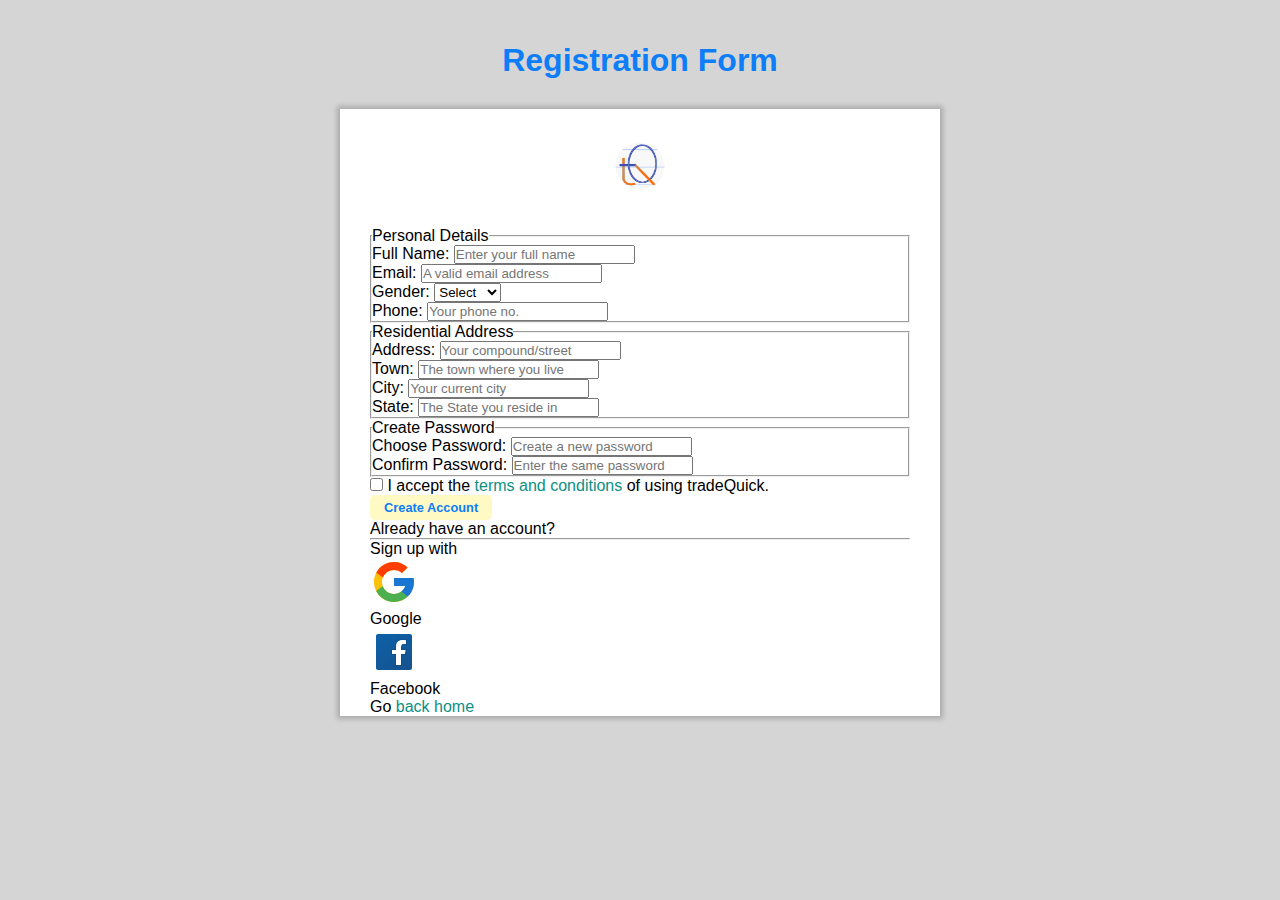
==== client-side/auth.html @ f6a6bb34 "feat(landing page): made it fully responsive and a bit interactive" ====
<!DOCTYPE html>
<html lang="en">
  <head>
    <meta charset="UTF-8" />
    <meta name="viewport" content="width=device-width, initial-scale=1.0" />
    <link
      rel="apple-touch-icon"
      sizes="192x192"
      href="./android-chrome-192x192.png"
    />
    <link
      rel="apple-touch-icon"
      sizes="512x512"
      href="./android-chrome-512x512.png"
    />
    <link
      rel="apple-touch-icon"
      sizes="180x180"
      href="./apple-touch-icon.png"
    />
    <link
      rel="icon"
      type="image/png"
      sizes="32x32"
      href="./favicon-32x32.png"
    />
    <link
      rel="icon"
      type="image/png"
      sizes="16x16"
      href="./favicon-16x16.png"
    />
    <link rel="manifest" href="./site.webmanifest" />
    <link rel="stylesheet" href="./styles/auth.css" />
    <title>tradeQuick | Auth</title>
  </head>

  <body>
    <h1>Registration Form</h1>
    <div class="form-container">
      <div id="logo-on-form"><a href="./index.html"><img src="./assets/logo.png" alt="logo" /></a></div>
      <form action="">
        <fieldset>
          <legend>Personal Details</legend>
          <div>
            <label for="fullname">Full Name:</label>
            <input
              type="text"
              id="fullname"
              name="fullname"
              placeholder="Enter your full name"
              required
            />
          </div>
          <div>
            <label for="email">Email:</label>
            <input
              type="email"
              id="email"
              name="email"
              placeholder="A valid email address"
              required
            />
          </div>
          <div>
            <label for="gender">Gender:</label>
            <select
              type="text"
              id="gender"
              name="gender"
              placeholder="Male"
              required
            >
              <option>Select</option>
              <option value="Male">Male</option>
              <option value="Female">Female</option>
              <option value="Other">Other</option>
            </select>
          </div>
          <div>
            <label for="phone">Phone:</label>
            <input
              type="tel"
              id="phone"
              name="phone"
              placeholder="Your phone no."
              required
            />
          </div>
        </fieldset>
        <fieldset>
          <legend>Residential Address</legend>

          <div>
            <label for="address">Address:</label>
            <input
              type="text"
              id="address"
              name="address"
              placeholder="Your compound/street"
              required
            />
          </div>
          <div>
            <label for="town">Town:</label>
            <input
              type="text"
              id="town"
              name="town"
              placeholder="The town where you live"
              required
            />
          </div>
          <div>
            <label for="city">City:</label>
            <input
              type="text"
              id="city"
              name="city"
              placeholder="Your current city"
              required
            />
          </div>
          <div>
            <label for="state">State:</label>
            <input
              type="text"
              id="state"
              name="state"
              placeholder="The State you reside in"
              required
            />
          </div>
        </fieldset>
        <fieldset>
          <legend>Create Password</legend>
          <div>
            <label for="password">Choose Password:</label>
            <input
              type="password"
              id="password"
              name="password"
              placeholder="Create a new password"
              required
            />
          </div>
          <div>
            <label for="password">Confirm Password:</label>
            <input
              type="password"
              id="confirm-password"
              placeholder="Enter the same password"
              required
            />
          </div>
        </fieldset>
        <div>
          <input
            type="checkbox"
            id="accept-terms"
            name="accept-terms"
            required
          />
          I accept the <a href="./terms.html">terms and conditions</a> of using
          tradeQuick.
        </div>
        <button type="submit">Create Account</button>
        <div>
          <p>Already have an account? <a href="Sign in"></a></p>
        </div>
        <hr />
        <div class="third-party-auth">
          <p>Sign up with</p>
          <div class="google-auth">
            <img src="./assets/google.svg" alt="Google icon" />
            <p>Google</p>
          </div>
          <div class="facebook-auth">
            <img src="./assets/facebook-colored.svg" alt="Facebook icon" />
            <p>Facebook</p>
          </div>
        </div>
        <div>Go <a href="./index.html">back home</a></div>
      </form>
    </div>
  </body>
</html>
---- client-side/styles/auth.css ----
@import url(./header.css);


body {
    padding: 2em;
}

h1 {
    text-align: center;
    margin: 10px auto;
}

a {
color: var(--price-color);
font-size: 1em;
}

.form-container {
    background: #fff;
    max-width: 600px;
    padding: 0 30px;
    margin: 30px auto;
    box-shadow: 0 0 5px 3px rgba(0, 0, 0, 0.2);
}

#logo-on-form {
    display: flex;
    justify-content: center;
}

#logo-on-form img {
    height: 50px;
    width: 60px;
    margin: 2em auto;
}

form {
    /* display: flex;
    flex-wrap: wrap;
    justify-content: center;
    padding: 10px; */
}
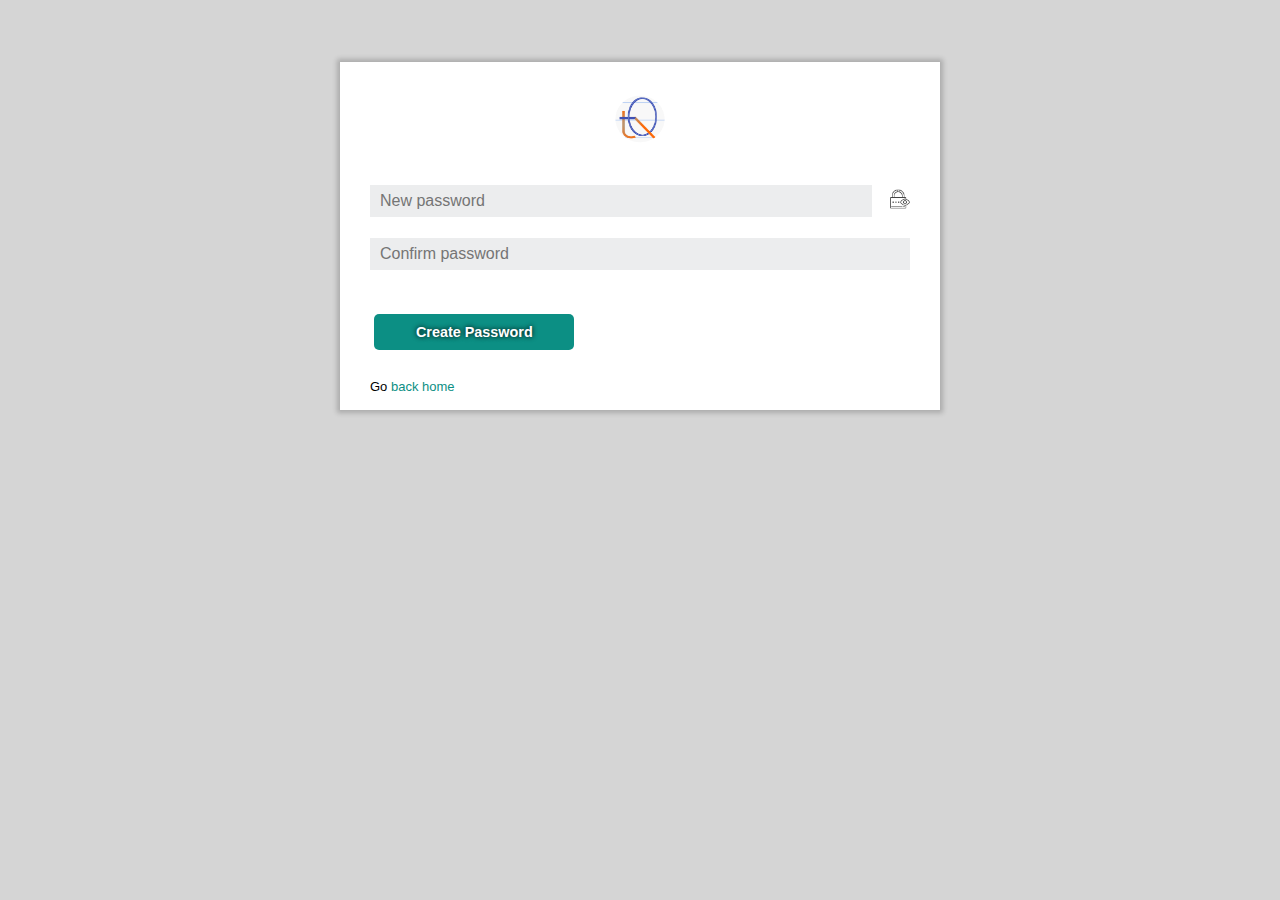
==== commit a8d9ed24: "chore(forms): Added more forms for authentication" ====
--- a/client-side/auth.html
+++ b/client-side/auth.html
@@ -32,155 +32,37 @@
     />
     <link rel="manifest" href="./site.webmanifest" />
     <link rel="stylesheet" href="./styles/auth.css" />
-    <title>tradeQuick | Auth</title>
+    <title>Reset Password</title>
   </head>
 
   <body>
-    <h1>Registration Form</h1>
     <div class="form-container">
-      <div id="logo-on-form"><a href="./index.html"><img src="./assets/logo.png" alt="logo" /></a></div>
+      <div id="logo-on-form">
+        <a href="./index.html"><img src="./assets/logo.png" alt="logo" /></a>
+      </div>
       <form action="">
-        <fieldset>
-          <legend>Personal Details</legend>
-          <div>
-            <label for="fullname">Full Name:</label>
-            <input
-              type="text"
-              id="fullname"
-              name="fullname"
-              placeholder="Enter your full name"
-              required
-            />
-          </div>
-          <div>
-            <label for="email">Email:</label>
-            <input
-              type="email"
-              id="email"
-              name="email"
-              placeholder="A valid email address"
-              required
-            />
-          </div>
-          <div>
-            <label for="gender">Gender:</label>
-            <select
-              type="text"
-              id="gender"
-              name="gender"
-              placeholder="Male"
-              required
-            >
-              <option>Select</option>
-              <option value="Male">Male</option>
-              <option value="Female">Female</option>
-              <option value="Other">Other</option>
-            </select>
-          </div>
-          <div>
-            <label for="phone">Phone:</label>
-            <input
-              type="tel"
-              id="phone"
-              name="phone"
-              placeholder="Your phone no."
-              required
-            />
-          </div>
-        </fieldset>
-        <fieldset>
-          <legend>Residential Address</legend>
-
-          <div>
-            <label for="address">Address:</label>
-            <input
-              type="text"
-              id="address"
-              name="address"
-              placeholder="Your compound/street"
-              required
-            />
-          </div>
-          <div>
-            <label for="town">Town:</label>
-            <input
-              type="text"
-              id="town"
-              name="town"
-              placeholder="The town where you live"
-              required
-            />
-          </div>
-          <div>
-            <label for="city">City:</label>
-            <input
-              type="text"
-              id="city"
-              name="city"
-              placeholder="Your current city"
-              required
-            />
-          </div>
-          <div>
-            <label for="state">State:</label>
-            <input
-              type="text"
-              id="state"
-              name="state"
-              placeholder="The State you reside in"
-              required
-            />
-          </div>
-        </fieldset>
-        <fieldset>
-          <legend>Create Password</legend>
-          <div>
-            <label for="password">Choose Password:</label>
-            <input
+        <div class="password-container">
+          <span
+            ><input
               type="password"
               id="password"
+              pattern="[a-z0-5]{8,}"
               name="password"
-              placeholder="Create a new password"
-              required
-            />
-          </div>
-          <div>
-            <label for="password">Confirm Password:</label>
-            <input
-              type="password"
-              id="confirm-password"
-              placeholder="Enter the same password"
-              required
-            />
-          </div>
-        </fieldset>
+              placeholder="New password"
+              required />
+            <img src="./assets/show-password.png" alt="Show Password"
+          /></span>
+        </div>
         <div>
           <input
-            type="checkbox"
-            id="accept-terms"
-            name="accept-terms"
+            type="password"
+            id="confirm-password"
+            placeholder="Confirm password"
             required
           />
-          I accept the <a href="./terms.html">terms and conditions</a> of using
-          tradeQuick.
         </div>
-        <button type="submit">Create Account</button>
-        <div>
-          <p>Already have an account? <a href="Sign in"></a></p>
-        </div>
-        <hr />
-        <div class="third-party-auth">
-          <p>Sign up with</p>
-          <div class="google-auth">
-            <img src="./assets/google.svg" alt="Google icon" />
-            <p>Google</p>
-          </div>
-          <div class="facebook-auth">
-            <img src="./assets/facebook-colored.svg" alt="Facebook icon" />
-            <p>Facebook</p>
-          </div>
-        </div>
-        <div>Go <a href="./index.html">back home</a></div>
+        <button type="submit">Create Password</button>
+        <div class="back-home-btn">Go <a href="./index.html">back home</a></div>
       </form>
     </div>
   </body>
--- a/client-side/styles/auth.css
+++ b/client-side/styles/auth.css
@@ -1,42 +1,198 @@
 @import url(./header.css);
 
+:root {
+  --input-background: rgba(126, 133, 136, 0.144);
+}
+
+* {
+  font-family: "Segoe UI", Tahoma, Geneva, Verdana, sans-serif;
+}
 
 body {
-    padding: 2em;
+  padding: 2em;
 }
 
 h1 {
-    text-align: center;
-    margin: 10px auto;
+  color: #fff;
+  text-align: center;
+  margin: 10px auto;
+  text-shadow: 0 0 5px rgb(0, 0, 0);
 }
 
 a {
-color: var(--price-color);
-font-size: 1em;
+  color: var(--price-color);
+  font-size: 1em;
+}
+
+a:hover {
+  color: var(--secondary-color);
+}
+
+a:active {
+  color: var(--header-background);
+  transition: color 0.3s ease;
 }
 
 .form-container {
-    background: #fff;
-    max-width: 600px;
-    padding: 0 30px;
-    margin: 30px auto;
-    box-shadow: 0 0 5px 3px rgba(0, 0, 0, 0.2);
+  background: #fff;
+  max-width: 600px;
+  padding: 0 30px;
+  padding-bottom: 1em;
+  margin: 30px auto;
+  box-shadow: 0 0 5px 3px rgba(0, 0, 0, 0.2);
 }
 
 #logo-on-form {
-    display: flex;
-    justify-content: center;
+  display: flex;
+  justify-content: center;
 }
 
 #logo-on-form img {
-    height: 50px;
-    width: 60px;
-    margin: 2em auto;
+  height: 50px;
+  width: 60px;
+  margin: 2em auto;
 }
 
-form {
-    /* display: flex;
-    flex-wrap: wrap;
-    justify-content: center;
-    padding: 10px; */
-}+fieldset {
+  margin: 1em auto;
+  border-color: rgba(178, 238, 248, 0.1);
+}
+
+fieldset div {
+  margin: 0 10px;
+}
+
+fieldset div:last-of-type {
+  margin-bottom: 10px;
+}
+
+legend {
+  padding-bottom: 1em;
+  color: var(--secondary-color);
+  font-family: Impact, Haettenschweiler, "Arial Narrow Bold", sans-serif;
+  font-style: oblique;
+  font-size: 0.9em;
+}
+
+label {
+  color: var(--header-background);
+}
+
+input,
+select {
+  margin: 0.3em auto;
+  margin-bottom: 1em;
+  width: 100%;
+  padding: 3px 10px;
+  font-size: 1em;
+  border: none;
+  background: var(--input-background);
+  height: 2em;
+}
+
+input[type="checkbox"] {
+  width: unset;
+  margin: 0;
+  margin-left: 0.3em;
+}
+
+.password-container img {
+  width: 20px;
+  cursor: pointer;
+  margin-bottom: 0.9em;
+}
+
+.password-container span {
+  display: flex;
+  align-items: center;
+  justify-content: space-between;
+}
+
+input[name="password"] {
+  width: 93%;
+  margin-left: 0;
+  min-width: 90%;
+}
+
+.inline {
+  display: flex;
+  align-items: center;
+  margin-top: 2em;
+}
+
+.inline label {
+  margin: 0;
+  margin-left: 1em;
+}
+
+button {
+  margin: 2em 0.3em;
+  padding: 10px;
+  font-size: 0.9em;
+  background-color: var(--price-color);
+  color: #fff;
+  text-shadow: 0 0 5px #000;
+  width: 200px;
+}
+
+button:hover {
+  background-color: #fff;
+  box-shadow: 0 0 5px #000;
+  color: var(--secondary-color);
+  text-shadow: none;
+}
+
+.redirection-links {
+  line-height: 1.5;
+}
+
+hr {
+  margin: 2em auto;
+  border-color: var(--price-color);
+  border-width: 1px;
+  opacity: 0.1;
+}
+
+.third-party-auth img {
+  width: 30px;
+  cursor: pointer;
+}
+
+.third-party-auth img:hover {
+  width: 29px;
+}
+
+.third-party-auth img:active {
+  width: 28px;
+}
+
+.third-party-auth {
+  display: flex;
+}
+
+.third-party-auth fieldset {
+  border-color: unset;
+  width: 40%;
+  align-items: center;
+  justify-content: center;
+}
+
+.third-party-auth fieldset legend {
+  color: #000;
+}
+
+.third-party-auth fieldset div {
+  display: flex;
+  align-items: center;
+  justify-content: center;
+}
+
+.back-home-btn {
+  font-size: small;
+}
+
+/* MAINTAINANCE ONGOING*/
+.maintainance {
+  font-size: 2.5em;
+  text-align: center;
+}
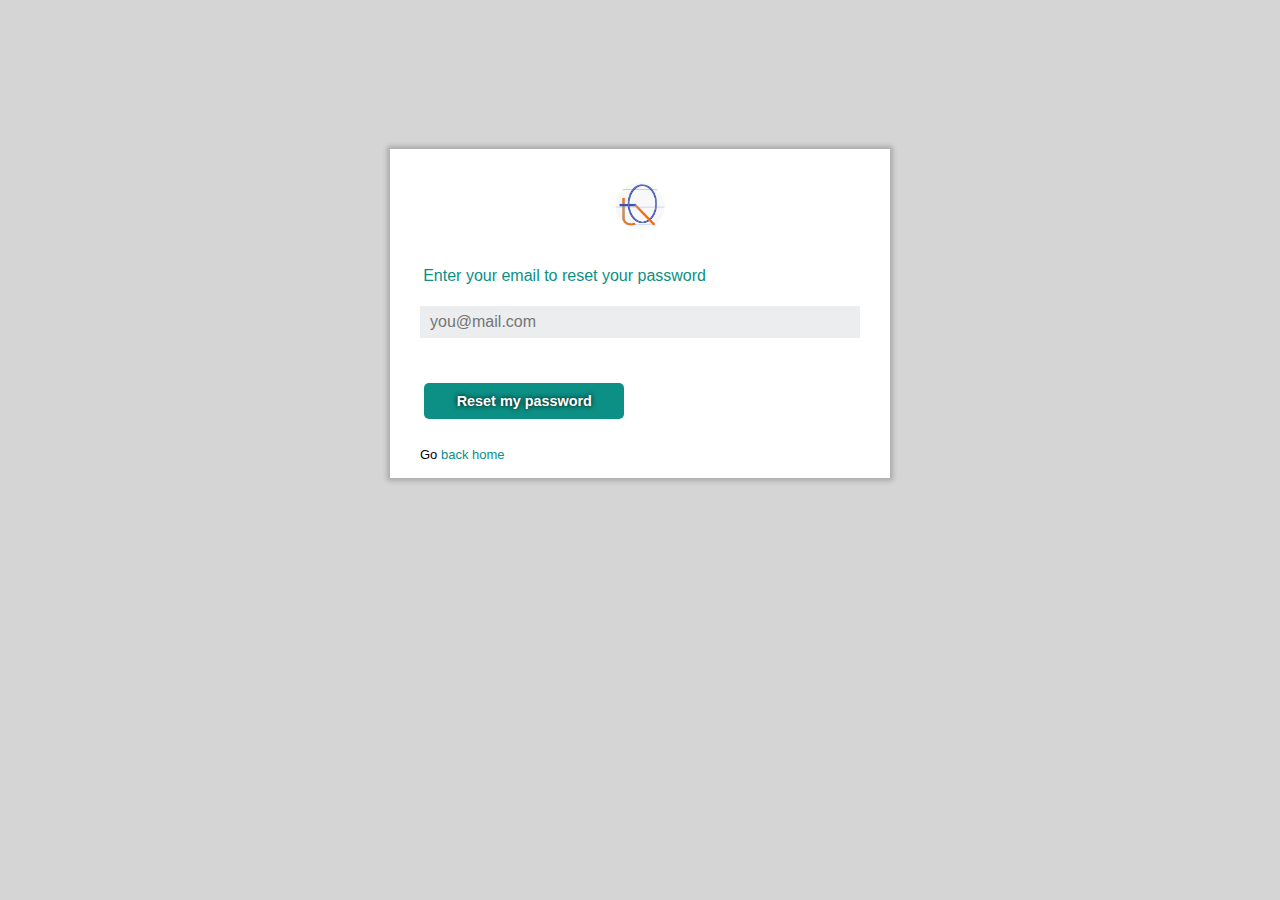
==== commit 07d3f216: "chore(auth): added 3 forms for password reset, OTP and new password" ====
--- a/client-side/auth.html
+++ b/client-side/auth.html
@@ -32,15 +32,42 @@
     />
     <link rel="manifest" href="./site.webmanifest" />
     <link rel="stylesheet" href="./styles/auth.css" />
-    <title>Reset Password</title>
+    <title>tradeQuick | Authentication</title>
   </head>
 
   <body>
-    <div class="form-container">
+    <div class="form-container" id="password-reset-form">
       <div id="logo-on-form">
         <a href="./index.html"><img src="./assets/logo.png" alt="logo" /></a>
       </div>
       <form action="">
+        <p class="prompt">Enter your email to reset your password</p>
+        <div>
+          <input type="email" placeholder="you@mail.com" required />
+        </div>
+        <button type="submit">Reset my password</button>
+        <div class="back-home-btn">Go <a href="./index.html">back home</a></div>
+      </form>
+    </div>
+    <div class="form-container" id="otp-submission-form">
+      <div id="logo-on-form">
+        <a href="./index.html"><img src="./assets/logo.png" alt="logo" /></a>
+      </div>
+      <form action="">
+        <p class="prompt">Enter the OTP sent to you</p>
+        <div>
+          <input type="number" required />
+        </div>
+        <button type="submit">Submit</button>
+        <div class="back-home-btn">Go <a href="./index.html">back home</a></div>
+      </form>
+    </div>
+    <div class="form-container" id="new-password-form">
+      <div id="logo-on-form">
+        <a href="./index.html"><img src="./assets/logo.png" alt="logo" /></a>
+      </div>
+      <form action="">
+        <p class="prompt">Create a new password</p>
         <div class="password-container">
           <span
             ><input
@@ -65,5 +92,7 @@
         <div class="back-home-btn">Go <a href="./index.html">back home</a></div>
       </form>
     </div>
+
+    <script src="./scripts/demo.js"></script>
   </body>
 </html>
--- a/client-side/styles/auth.css
+++ b/client-side/styles/auth.css
@@ -35,7 +35,7 @@
 
 .form-container {
   background: #fff;
-  max-width: 600px;
+  max-width: 500px;
   padding: 0 30px;
   padding-bottom: 1em;
   margin: 30px auto;
@@ -191,8 +191,28 @@
   font-size: small;
 }
 
+/* RESET PASSWORD */
+
+.prompt {
+  margin-bottom: 1em;
+  margin-left: 0.2em;
+  color: var(--price-color);
+}
+
+#otp-submission-form, #new-password-form  {
+  display: none;
+}
+
+#new-password-form,
+#otp-submission-form,
+#password-reset-form {
+  margin: unset;
+  margin: 13vh auto;
+}
+
+
 /* MAINTAINANCE ONGOING*/
 .maintainance {
   font-size: 2.5em;
   text-align: center;
-}
+}